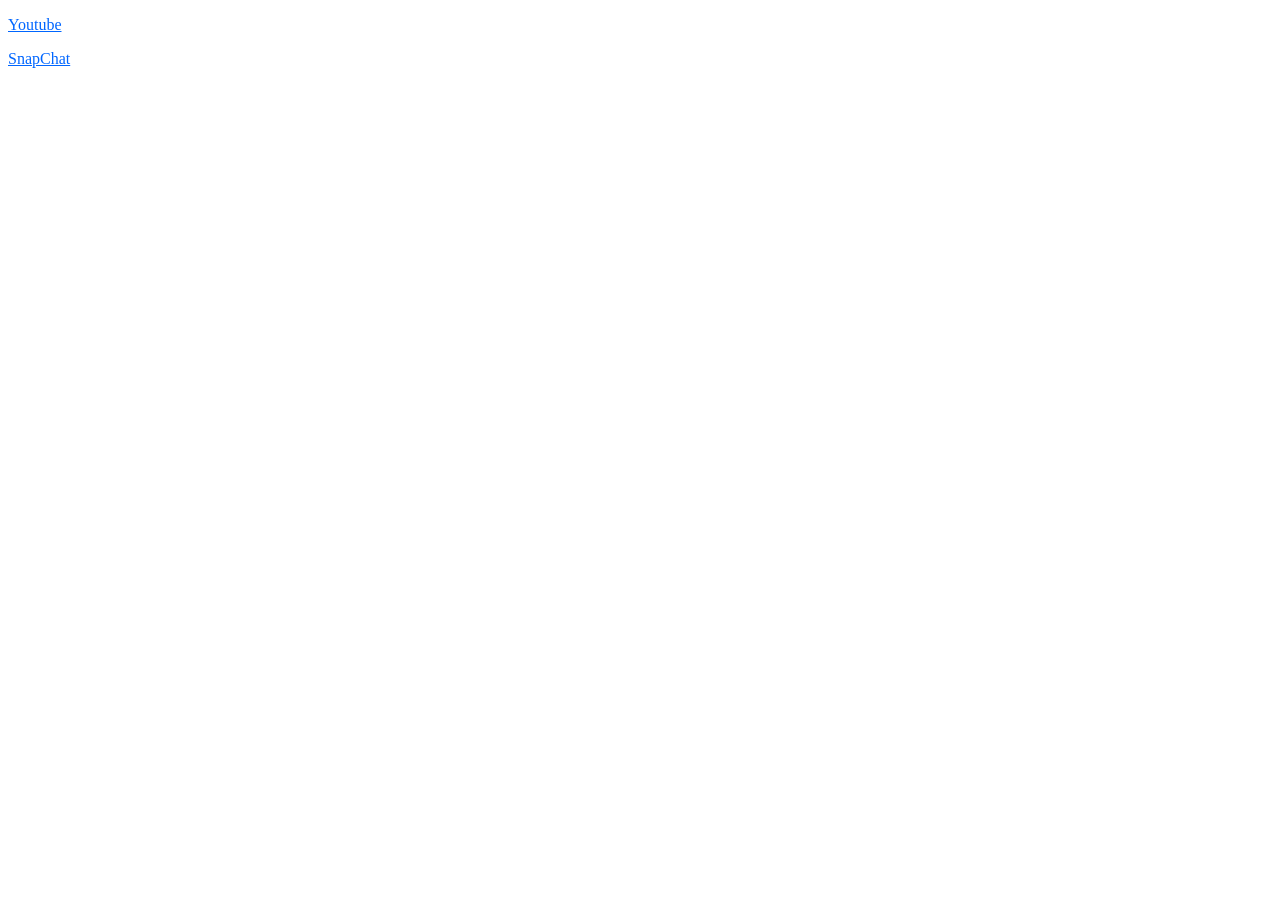
==== index.html @ 5fd939c5 "ajoutLiensFooter" ====
<!DOCTYPE html>
<html lang="en">
<head>
    <meta charset="UTF-8">
    <meta name="viewport" content="width=device-width, initial-scale=1.0">
    <title>Document</title>
  <link rel="stylesheet" href="././css/footer.css">
</head>
<body>  
</body>
<footer>
    <p><a href="https://www.youtube.com/">Youtube</a></p>
    <p><a href="https://www.snapchat.com/">SnapChat</a></p>
</footer>
</html>
---- css/footer.css ----
a{
      color: rgb(0, 102, 255);

}
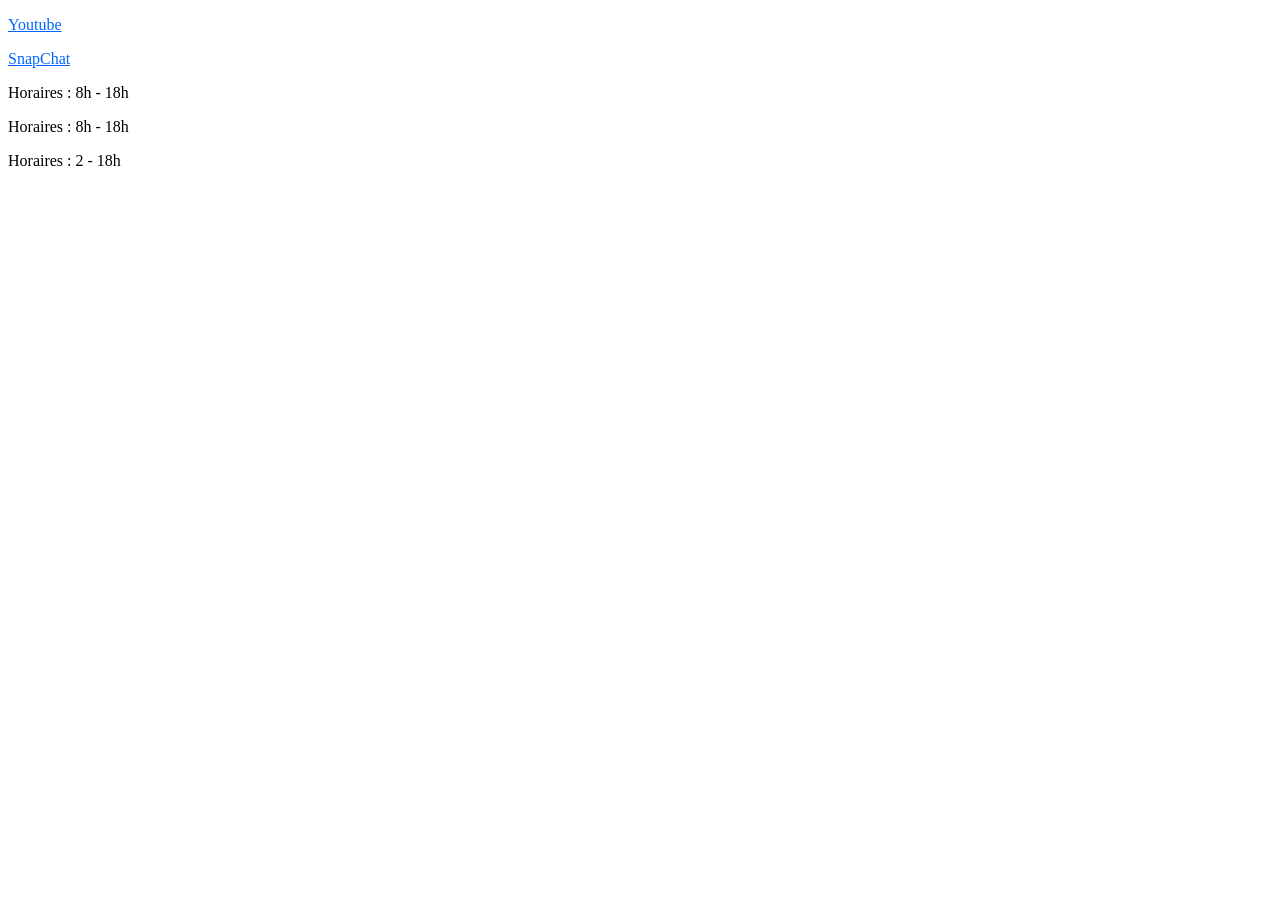
==== commit e1e23a48: "ajout" ====
--- a/index.html
+++ b/index.html
@@ -12,4 +12,16 @@
     <p><a href="https://www.youtube.com/">Youtube</a></p>
     <p><a href="https://www.snapchat.com/">SnapChat</a></p>
 </footer>
-</html>+<footer>
+    <p>Horaires : 8h - 18h</p>
+</footer>
+</html>
+</head>
+<body>
+    
+</body>
+<footer>
+    <p>Horaires : 8h - 18h</p>
+    <p>Horaires : 2 - 18h</p>
+</footer>
+</html>
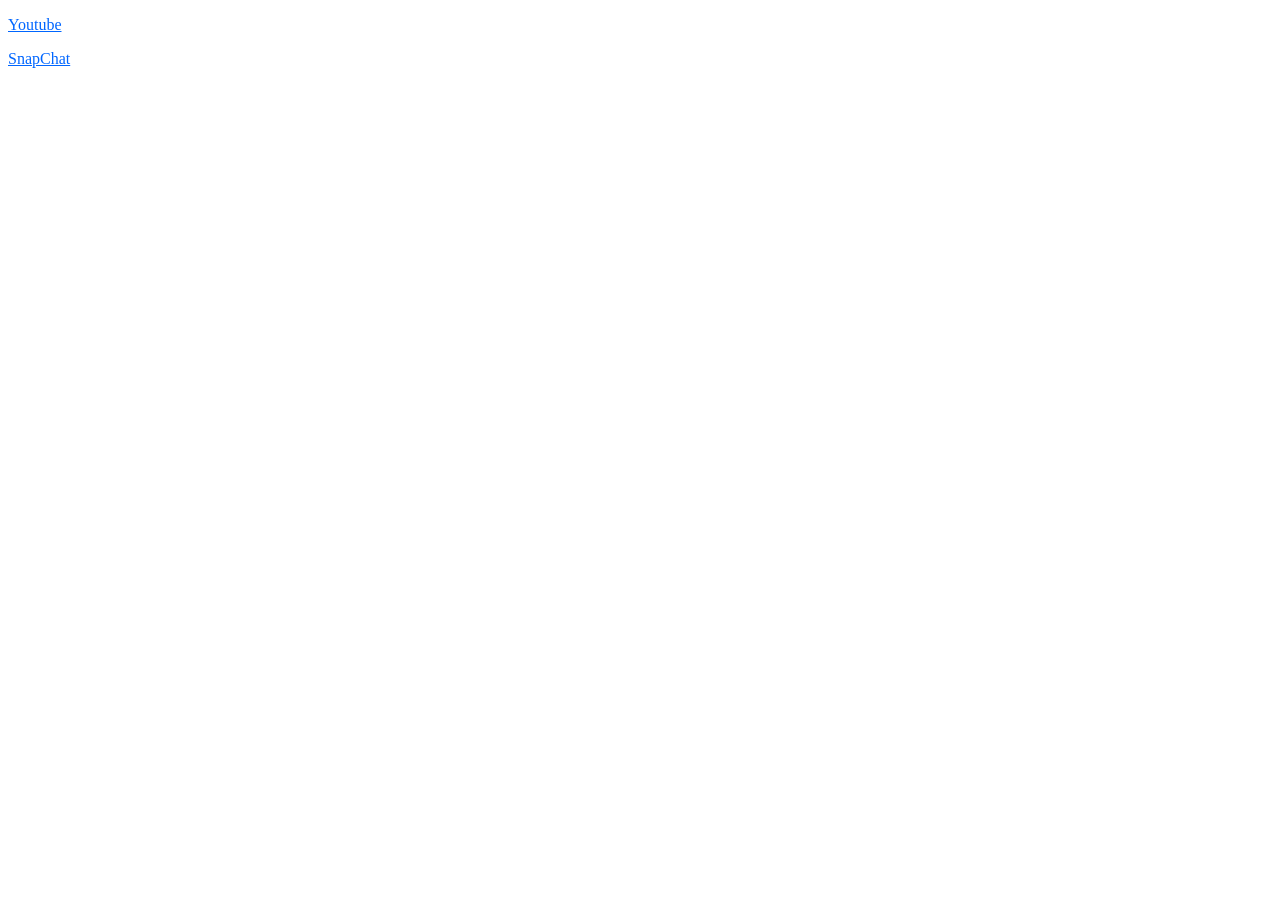
==== commit a8572655: "Merge branch 'main' of https://github.com/mamadouardondiaye-hub/bibliotheques-web" ====
--- a/index.html
+++ b/index.html
@@ -12,16 +12,4 @@
     <p><a href="https://www.youtube.com/">Youtube</a></p>
     <p><a href="https://www.snapchat.com/">SnapChat</a></p>
 </footer>
-<footer>
-    <p>Horaires : 8h - 18h</p>
-</footer>
-</html>
-</head>
-<body>
-    
-</body>
-<footer>
-    <p>Horaires : 8h - 18h</p>
-    <p>Horaires : 2 - 18h</p>
-</footer>
-</html>
+</html>
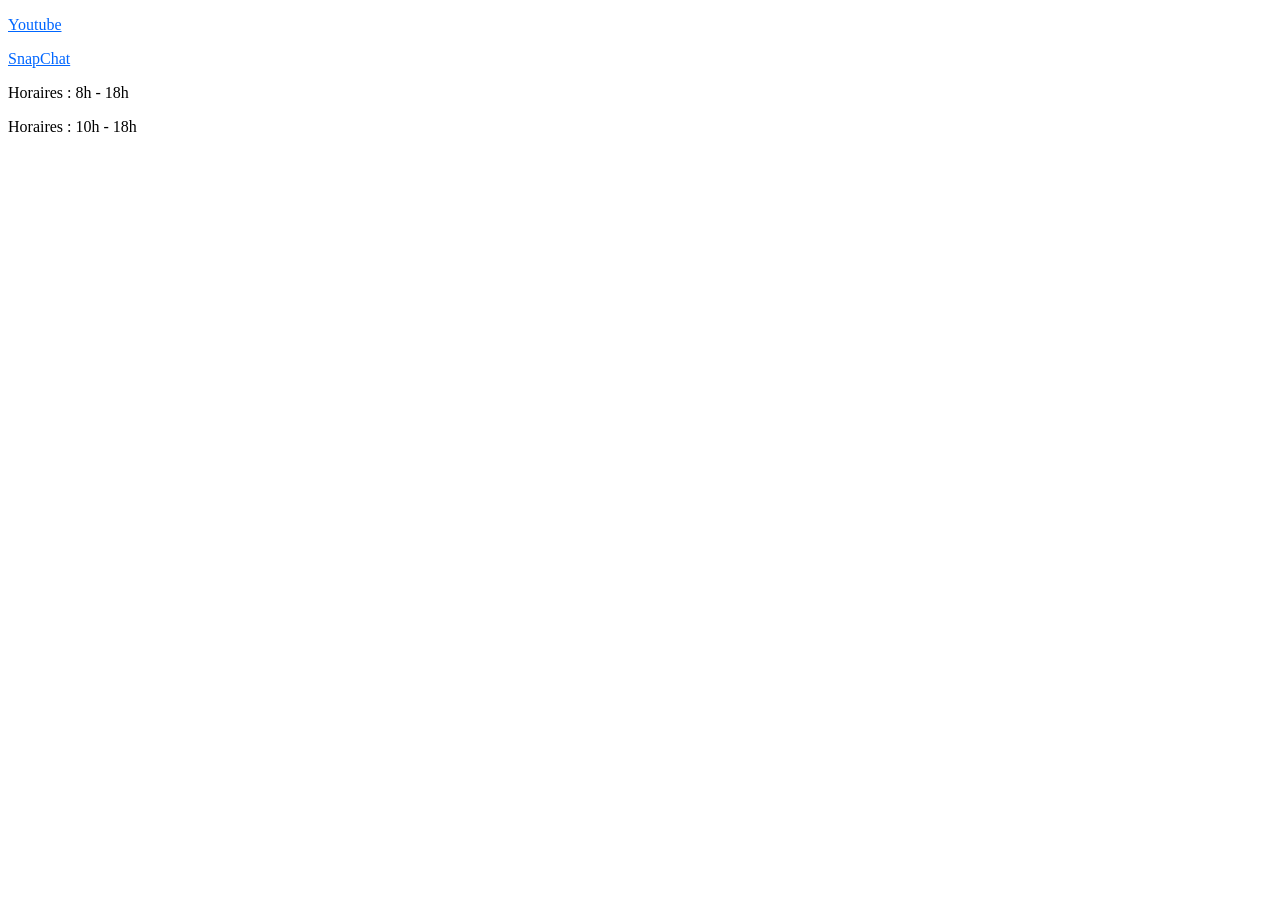
==== commit 67f4787d: "ajout" ====
--- a/index.html
+++ b/index.html
@@ -12,4 +12,15 @@
     <p><a href="https://www.youtube.com/">Youtube</a></p>
     <p><a href="https://www.snapchat.com/">SnapChat</a></p>
 </footer>
-</html>+<footer>
+    <p>Horaires : 8h - 18h</p>
+</footer>
+</html>
+</head>
+<body>
+    
+</body>
+<footer>
+    <p>Horaires : 10h - 18h</p>
+</footer>
+</html>
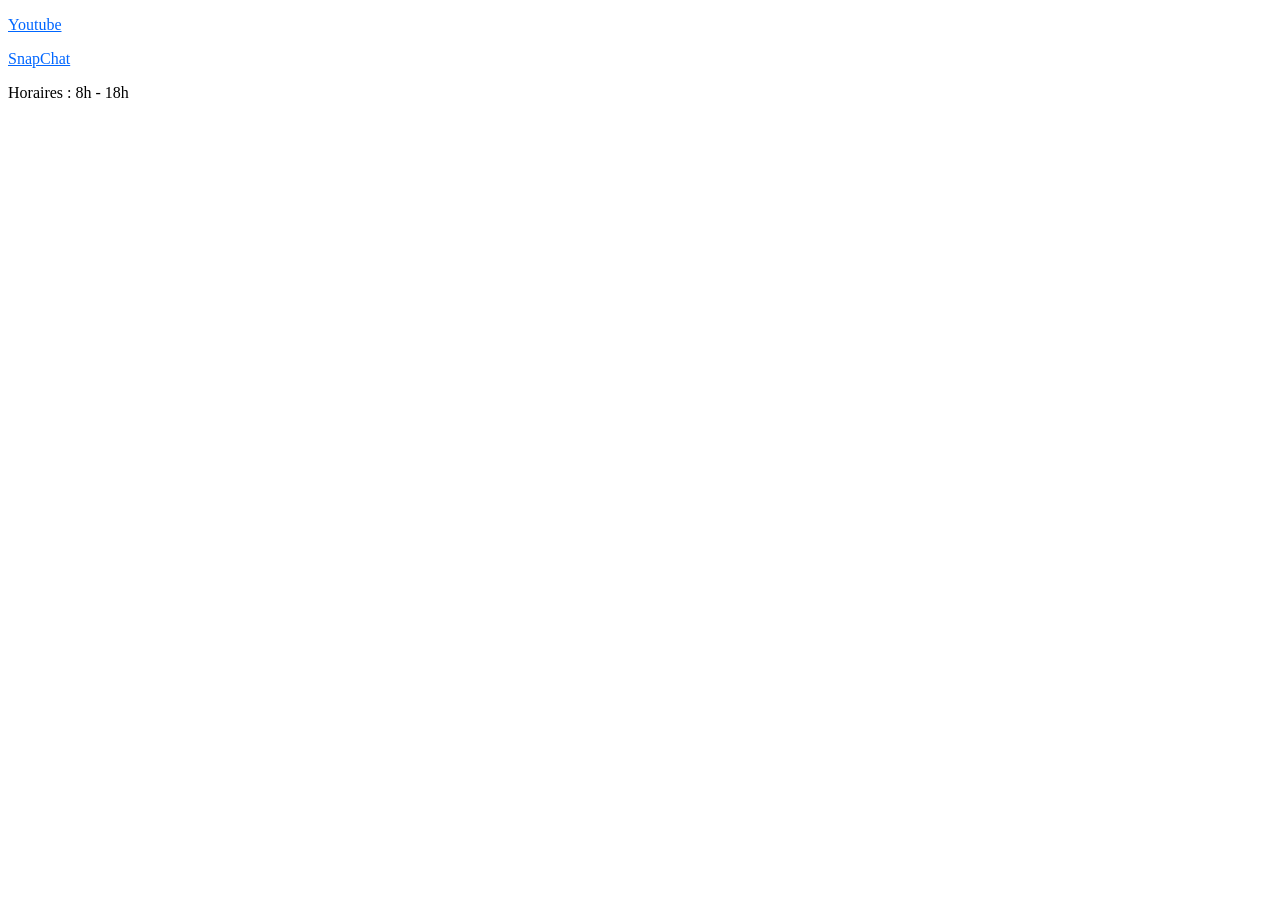
==== commit c851891a: "Résolution conflit footer" ====
--- a/index.html
+++ b/index.html
@@ -16,11 +16,3 @@
     <p>Horaires : 8h - 18h</p>
 </footer>
 </html>
-</head>
-<body>
-    
-</body>
-<footer>
-    <p>Horaires : 10h - 18h</p>
-</footer>
-</html>
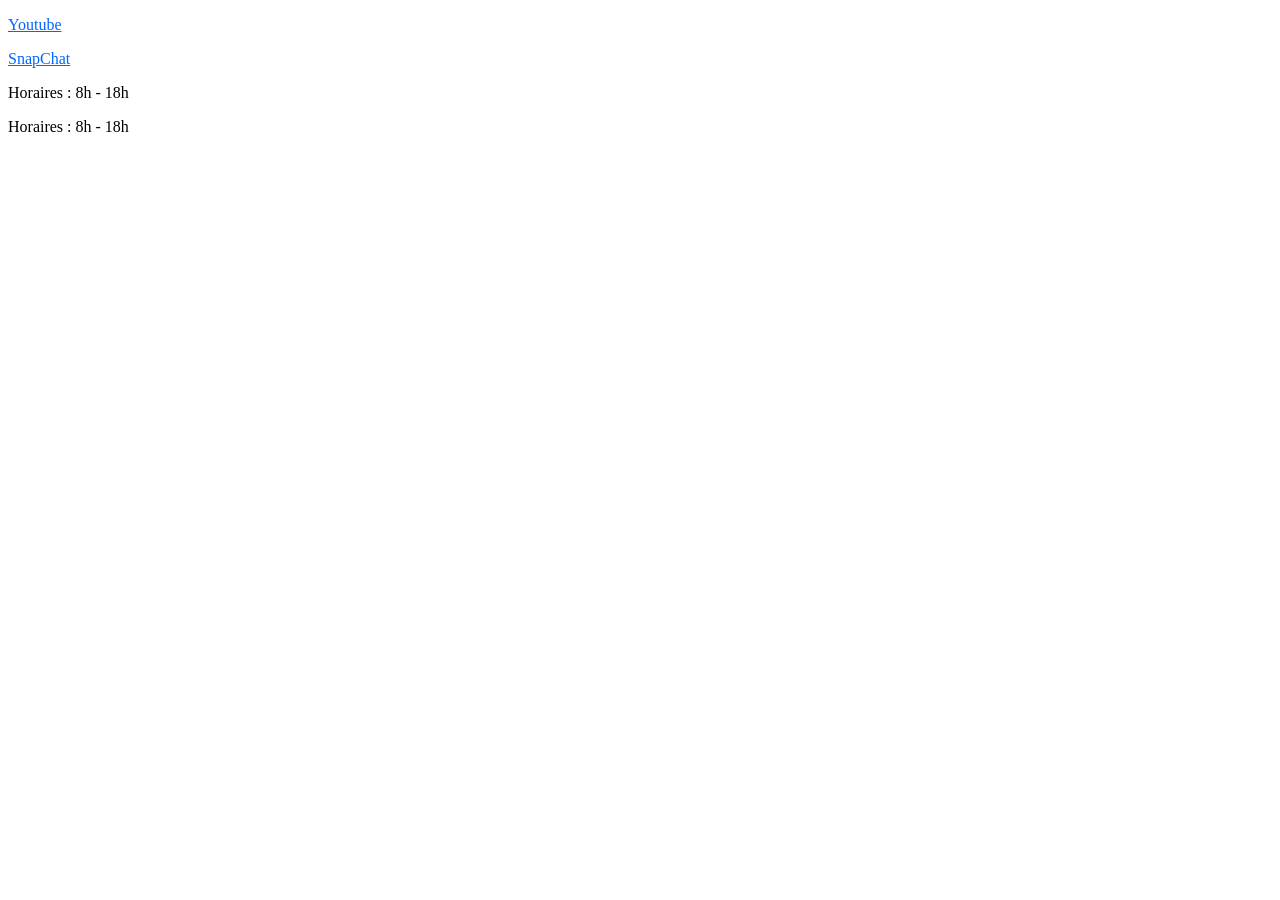
==== commit efdb5757: "Résolution conflit footer : horaires + réseaux sociaux" ====
--- a/index.html
+++ b/index.html
@@ -16,3 +16,11 @@
     <p>Horaires : 8h - 18h</p>
 </footer>
 </html>
+</head>
+<body>
+    
+</body>
+<footer>
+    <p>Horaires : 8h - 18h</p>
+</footer>
+</html>
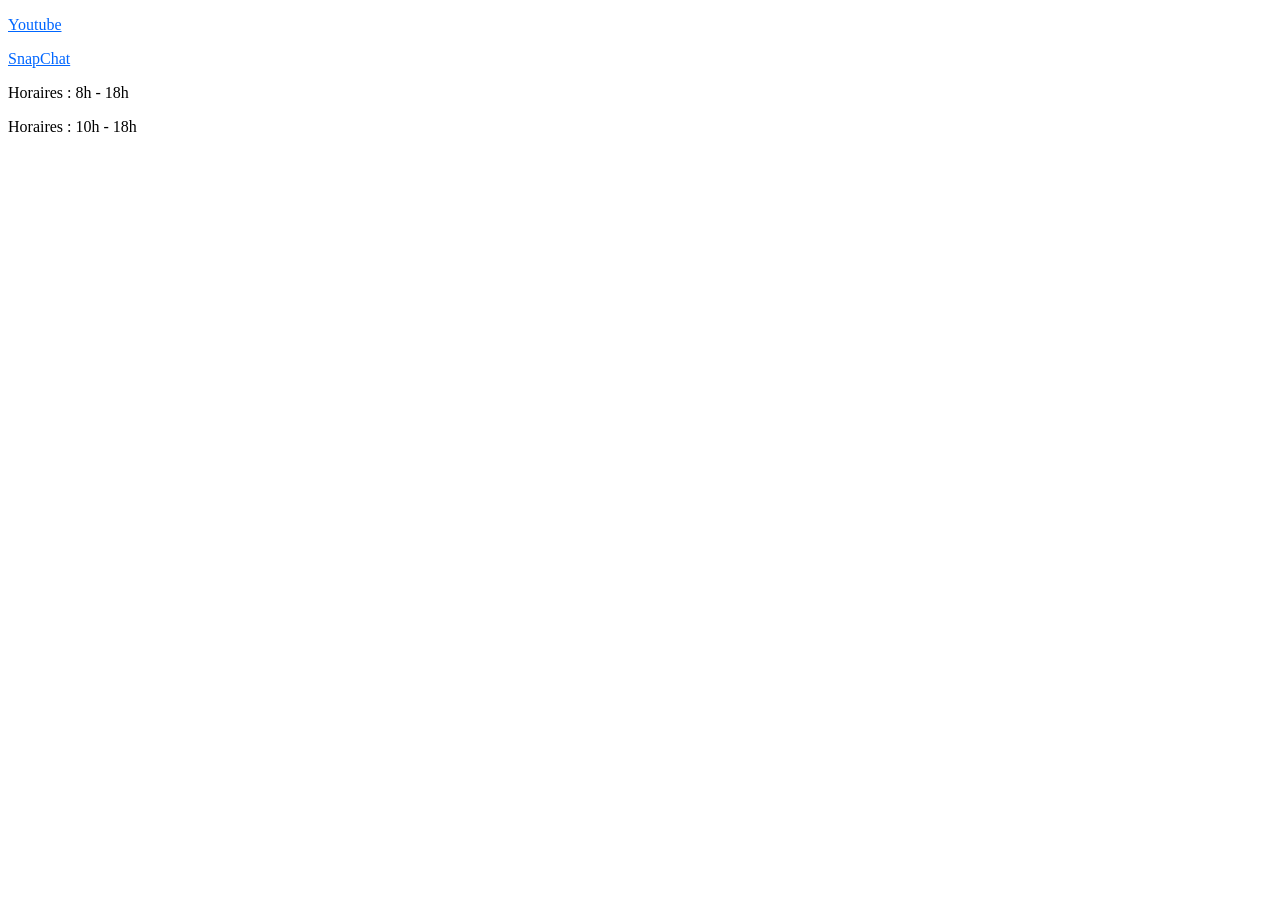
==== commit 072e2528: "Merge pull request #4 from mamadouardondiaye-hub/feature/modif-footer Feature/modif footer" ====
--- a/index.html
+++ b/index.html
@@ -21,6 +21,6 @@
     
 </body>
 <footer>
-    <p>Horaires : 8h - 18h</p>
+    <p>Horaires : 10h - 18h</p>
 </footer>
 </html>
